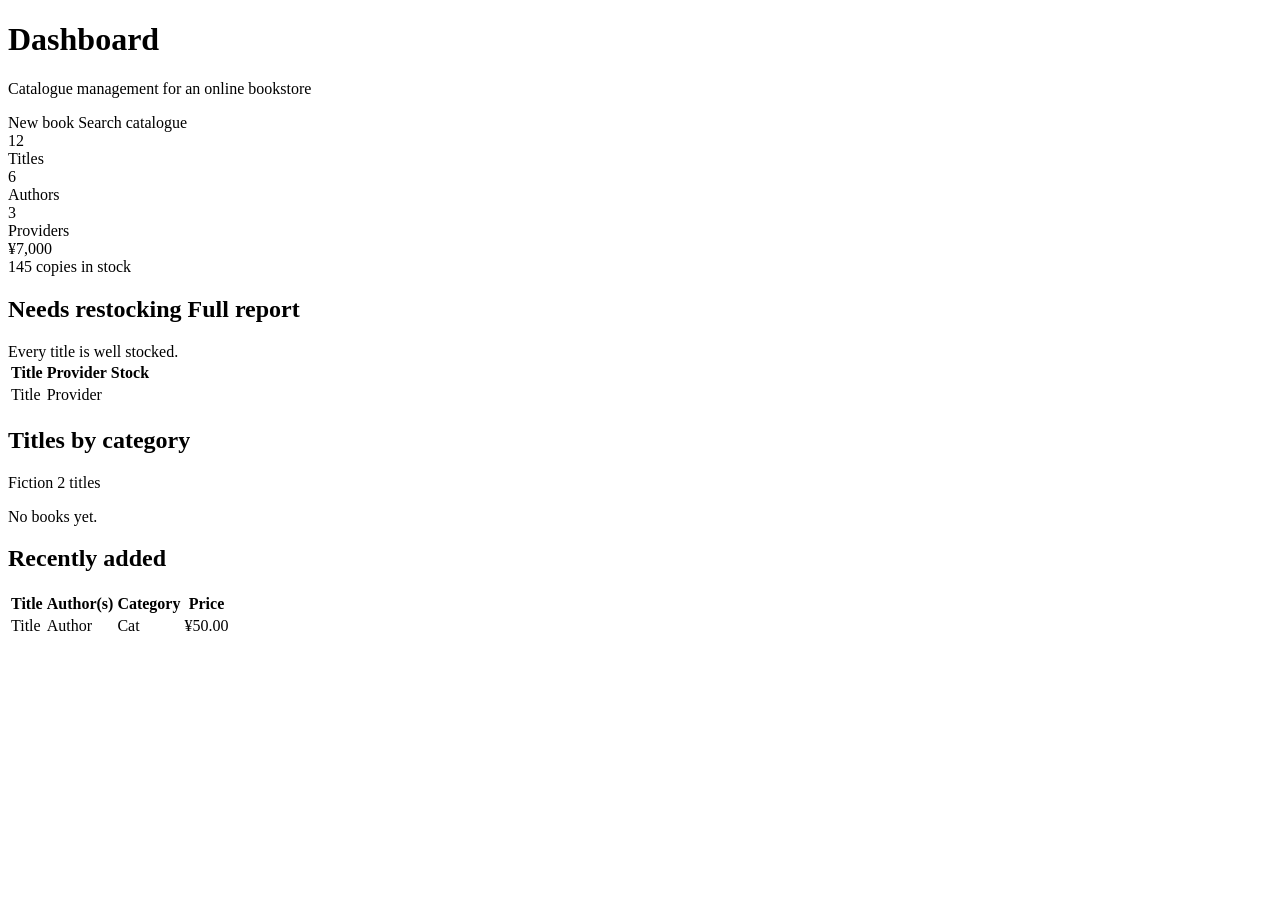
==== src/main/resources/templates/index.html @ 4969b30d "Initial commit: BookHub" ====
<!DOCTYPE html>
<html lang="en" xmlns:th="http://www.thymeleaf.org">
<head th:replace="~{fragments/layout :: head('Dashboard')}"></head>
<body>
<nav th:replace="~{fragments/layout :: navbar('home')}"></nav>

<main class="container py-4">
    <div class="bh-page-head d-flex flex-wrap justify-content-between align-items-end gap-3">
        <div>
            <h1 class="mb-1">Dashboard</h1>
            <p class="lead" th:text="#{app.tagline}">Catalogue management for an online bookstore</p>
        </div>
        <div class="d-flex gap-2">
            <a th:href="@{/books/new}" class="btn btn-bh"><i class="bi bi-plus-lg"></i> New book</a>
            <a th:href="@{/books}" class="btn btn-outline-bh"><i class="bi bi-search"></i> Search catalogue</a>
        </div>
    </div>

    <div th:replace="~{fragments/layout :: flash}"></div>

    <!-- key figures -->
    <div class="row g-3 mb-4">
        <div class="col-6 col-lg-3">
            <a th:href="@{/books}" class="text-decoration-none text-reset">
                <div class="bh-card bh-stat h-100">
                    <div class="value" th:text="${stats.bookCount}">12</div>
                    <div class="label">Titles</div>
                </div>
            </a>
        </div>
        <div class="col-6 col-lg-3">
            <a th:href="@{/authors}" class="text-decoration-none text-reset">
                <div class="bh-card bh-stat h-100">
                    <div class="value" th:text="${stats.authorCount}">6</div>
                    <div class="label">Authors</div>
                </div>
            </a>
        </div>
        <div class="col-6 col-lg-3">
            <a th:href="@{/providers}" class="text-decoration-none text-reset">
                <div class="bh-card bh-stat h-100">
                    <div class="value" th:text="${stats.providerCount}">3</div>
                    <div class="label">Providers</div>
                </div>
            </a>
        </div>
        <div class="col-6 col-lg-3">
            <div class="bh-card bh-stat amber h-100">
                <div class="value" th:text="'¥' + ${#numbers.formatDecimal(stats.inventoryValue, 1, 'COMMA', 0, 'POINT')}">¥7,000</div>
                <div class="label" th:text="${stats.unitsInStock} + ' copies in stock'">145 copies in stock</div>
            </div>
        </div>
    </div>

    <div class="row g-4">
        <!-- low stock -->
        <div class="col-lg-7">
            <div class="bh-card h-100">
                <h2 class="bh-card-title d-flex justify-content-between align-items-center">
                    <span><i class="bi bi-exclamation-diamond text-warning"></i> Needs restocking</span>
                    <a th:href="@{/books/low-stock}" class="small fw-semibold">Full report</a>
                </h2>
                <div th:if="${#lists.isEmpty(lowStock)}" class="p-4 text-center text-body-secondary">
                    Every title is well stocked.
                </div>
                <div class="table-responsive" th:unless="${#lists.isEmpty(lowStock)}">
                    <table class="table bh-table">
                        <thead><tr><th>Title</th><th>Provider</th><th class="text-end">Stock</th></tr></thead>
                        <tbody>
                        <tr th:each="b : ${lowStock}">
                            <td class="title-cell"><a th:href="@{/books/{id}(id=${b.bookId})}" th:text="${b.title}">Title</a></td>
                            <td th:text="${b.providerName} ?: '—'">Provider</td>
                            <td class="text-end"><span th:replace="~{fragments/layout :: stockBadge(${b})}"></span></td>
                        </tr>
                        </tbody>
                    </table>
                </div>
            </div>
        </div>

        <!-- categories -->
        <div class="col-lg-5">
            <div class="bh-card h-100">
                <h2 class="bh-card-title"><i class="bi bi-bookmarks"></i> Titles by category</h2>
                <div class="p-3">
                    <div th:each="c : ${stats.categories}" class="mb-3">
                        <div class="d-flex justify-content-between small mb-1">
                            <a th:href="@{/books(category=${c.category})}" class="fw-semibold text-decoration-none"
                               th:text="${c.category}">Fiction</a>
                            <span class="text-body-secondary" th:text="${c.titles} + ' titles · ' + ${c.units} + ' copies'">2 titles</span>
                        </div>
                        <div class="bh-bar">
                            <span th:style="'width:' + ${stats.bookCount == 0 ? 0 : c.titles * 100 / stats.bookCount} + '%'"></span>
                        </div>
                    </div>
                    <p th:if="${#lists.isEmpty(stats.categories)}" class="text-body-secondary m-0">No books yet.</p>
                </div>
            </div>
        </div>

        <!-- newest -->
        <div class="col-12">
            <div class="bh-card">
                <h2 class="bh-card-title"><i class="bi bi-stars"></i> Recently added</h2>
                <div class="table-responsive">
                    <table class="table bh-table">
                        <thead><tr><th>Title</th><th>Author(s)</th><th>Category</th><th class="text-end">Price</th></tr></thead>
                        <tbody>
                        <tr th:each="b : ${recent}">
                            <td class="title-cell"><a th:href="@{/books/{id}(id=${b.bookId})}" th:text="${b.title}">Title</a></td>
                            <td th:text="${b.authorNames} ?: '—'">Author</td>
                            <td><span class="bh-chip" th:text="${b.category}">Cat</span></td>
                            <td class="text-end bh-price" th:text="'¥' + ${b.price}">¥50.00</td>
                        </tr>
                        </tbody>
                    </table>
                </div>
            </div>
        </div>
    </div>
</main>

<footer th:replace="~{fragments/layout :: footer}"></footer>
</body>
</html>
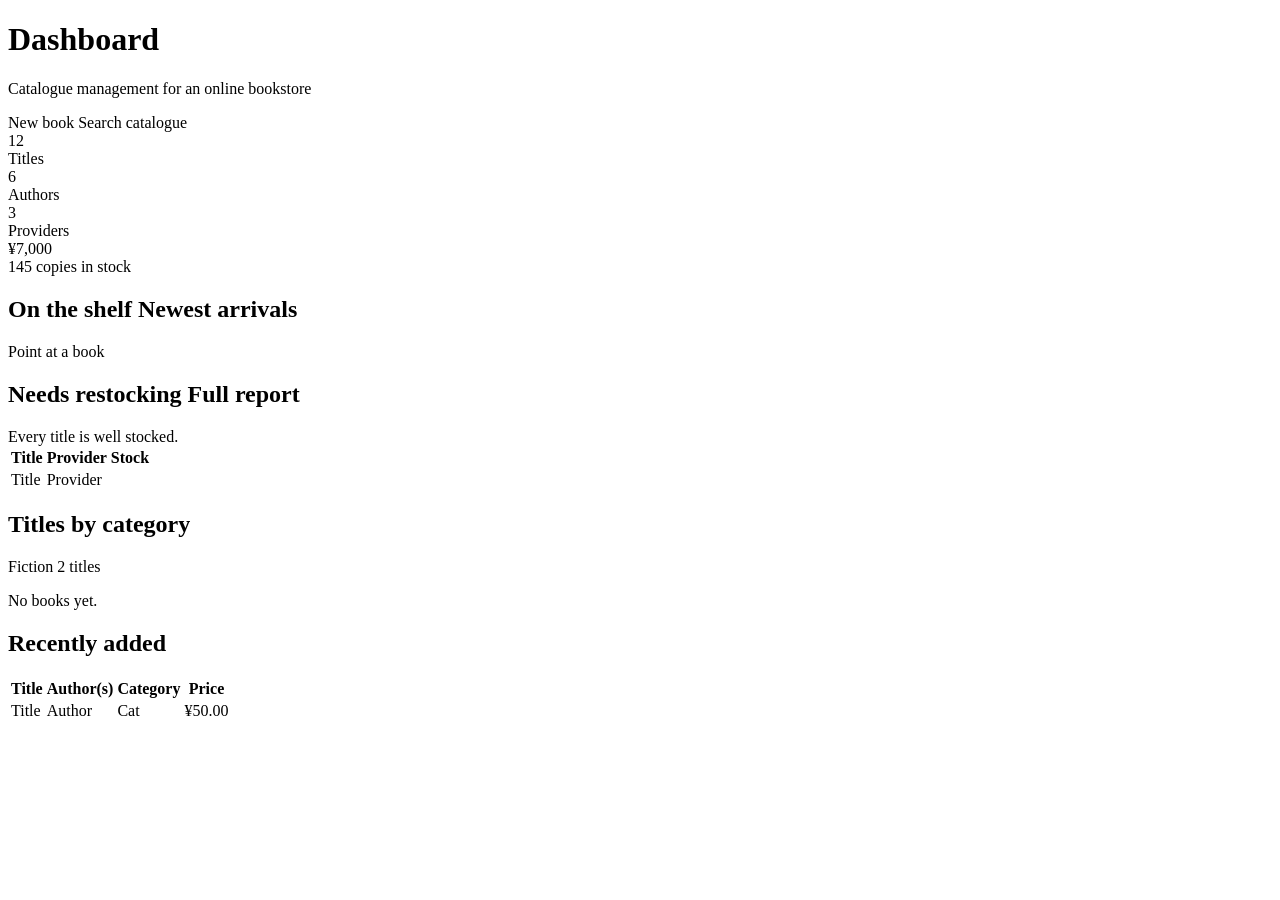
==== commit ed74164c: "Midnight and coral theme with 3D books and fluid animation New midnight blue / coral / teal palette." ====
--- a/src/main/resources/templates/index.html
+++ b/src/main/resources/templates/index.html
@@ -22,7 +22,7 @@
     <div class="row g-3 mb-4">
         <div class="col-6 col-lg-3">
             <a th:href="@{/books}" class="text-decoration-none text-reset">
-                <div class="bh-card bh-stat h-100">
+                <div class="bh-card bh-stat h-100" data-tilt>
                     <div class="value" th:text="${stats.bookCount}">12</div>
                     <div class="label">Titles</div>
                 </div>
@@ -30,7 +30,7 @@
         </div>
         <div class="col-6 col-lg-3">
             <a th:href="@{/authors}" class="text-decoration-none text-reset">
-                <div class="bh-card bh-stat h-100">
+                <div class="bh-card bh-stat h-100" data-tilt>
                     <div class="value" th:text="${stats.authorCount}">6</div>
                     <div class="label">Authors</div>
                 </div>
@@ -38,18 +38,33 @@
         </div>
         <div class="col-6 col-lg-3">
             <a th:href="@{/providers}" class="text-decoration-none text-reset">
-                <div class="bh-card bh-stat h-100">
+                <div class="bh-card bh-stat h-100" data-tilt>
                     <div class="value" th:text="${stats.providerCount}">3</div>
                     <div class="label">Providers</div>
                 </div>
             </a>
         </div>
         <div class="col-6 col-lg-3">
-            <div class="bh-card bh-stat amber h-100">
+            <div class="bh-card bh-stat amber h-100" data-tilt>
                 <div class="value" th:text="'¥' + ${#numbers.formatDecimal(stats.inventoryValue, 1, 'COMMA', 0, 'POINT')}">¥7,000</div>
                 <div class="label" th:text="${stats.unitsInStock} + ' copies in stock'">145 copies in stock</div>
             </div>
         </div>
+    </div>
+
+    <!-- newest titles as a 3D bookshelf -->
+    <div class="bh-card mb-4" th:unless="${#lists.isEmpty(recent)}">
+        <h2 class="bh-card-title d-flex justify-content-between align-items-center">
+            <span><i class="bi bi-bookshelf"></i> On the shelf</span>
+            <span class="small text-body-secondary fw-normal" style="font-family: var(--bs-body-font-family)">Newest arrivals</span>
+        </h2>
+        <div class="bh-shelf">
+            <a th:each="b : ${recent}" th:href="@{/books/{id}(id=${b.bookId})}" th:title="${b.title}" th:attr="data-caption=${b.title}">
+                <div th:replace="~{fragments/layout :: book3d(${b}, false)}"></div>
+            </a>
+        </div>
+        <div class="bh-shelf-plank"></div>
+        <div class="bh-shelf-caption pb-3" data-shelf-caption>Point at a book</div>
     </div>
 
     <div class="row g-4">
